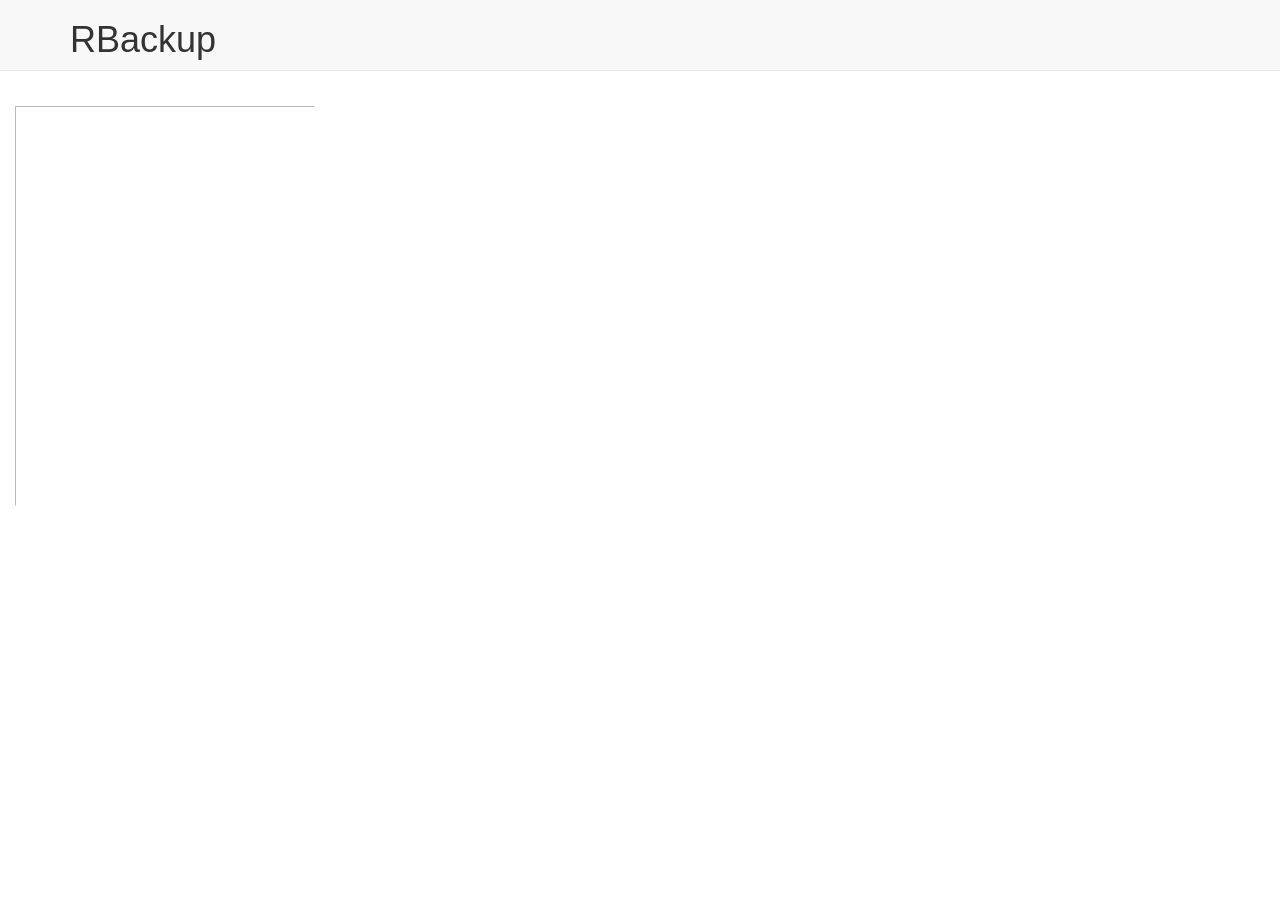
==== src/main/resources/public/index.html @ e1327df8 "WebApp" ====
<!DOCTYPE html PUBLIC "-//W3C//DTD XHTML 1.1//EN" "http://www.w3.org/TR/xhtml11/DTD/xhtml11.dtd">

<html xmlns="http://www.w3.org/1999/xhtml">

	<head>
		<title>jQuery File Tree Demo</title>
		<meta http-equiv="Content-Type" content="text/html;charset=utf-8" />
		
		<style type="text/css">
			.body {
			 	min-height: 2000px;
			}

			.navbar-static-top {
			  	margin-bottom: 19px;
			}

			.navbar
			{
				min-height:124px;
			}

			.bsnavbar
			{
			  	margin-bottom: 19px;
				min-height:124px;
			}
			
			.example {
				float: left;
				margin: 15px;
			}
			
			.file_explorer {
				width: 300px;
				height: 400px;
				border-top: solid 1px #BBB;
				border-left: solid 1px #BBB;
				border-bottom: solid 1px #FFF;
				border-right: solid 1px #FFF;
				background: #FFF;
				overflow: scroll;
				padding: 5px;
			}

			.modal-static { 
		        position: fixed;
		        top: 50% !important; 
		        left: 50% !important; 
		        margin-top: -100px;  
		        margin-left: -100px; 
		        overflow: visible !important;
		    }

		    .modal-static,
		    .modal-static .modal-dialog,
		    .modal-static .modal-content {
		        width: 200px; 
		        height: 200px; 
		    }

		    .modal-static .modal-dialog,
		    .modal-static .modal-content {
		        padding: 0 !important; 
		        margin: 0 !important;
		    }

		    .modal-static .modal-content .icon {
		    }
		</style>
		
		<script src="./jquery.fileTree-1.01/jquery-1.9.1.js" type="text/javascript"></script>
		<script src="./jquery.fileTree-1.01/jquery.easing.js" type="text/javascript"></script>
		<script src="./jquery.fileTree-1.01/jqueryFileTree.js" type="text/javascript"></script>
		<link href="./jquery.fileTree-1.01/jqueryFileTree.css" rel="stylesheet" type="text/css" media="screen" />
		<link rel="stylesheet" href="./bootstrap-3.2.0-dist/css/bootstrap.min.css" />
		<script src="./bootstrap-3.2.0-dist/js/bootstrap.min.js"></script>
		
		<script type="text/javascript">
			
			$(document).ready( function() {
				
				$('#explorer').fileTree({ root: './', script: '/getfiles', folderEvent: 'click', expandSpeed: 750, collapseSpeed: 750, multiFolder: false }, function(file) { 
					file = file.substring(2);

					$('#processing-modal').modal('toggle');
					$('#label-process').html('Procesando: ' + file);

					$.post('/rbackup', {dbf: file},
	                    function(respuesta) {
	                    	$('#processing-modal').modal('hide');
	                        console.log(respuesta);
	                }).error(
	                    function(){
	                        console.log('Error al ejecutar la petición');
	                    }
	                );
				});
				
			});
		</script>

	</head>
	
	<body>
		<div class="navbar navbar-default navbar-static-top bsnavbar">
	      <div class="container">
	      	<div class="navbar-header">
	          <h1>RBackup</h1>
	    	</div>
	      </div>
	    </div>
		
		<div class="example">
			<div id="explorer" class="file_explorer"></div>
		</div>
	
	  <!-- Static Modal -->
	  <div class="modal modal-static fade" id="processing-modal" role="dialog" aria-hidden="true">
	      <div class="modal-dialog">
	          <div class="modal-content">
	              <div class="modal-body">
	                  <div class="text-center">
	                      <img src="./img/procesando.gif" class="icon" />
	                      <h5 id="label-process">Procesando... 
	                      </h5>
	                  </div>
	              </div>
	          </div>
	      </div>
	  </div>

	</body>
</html>
---- src/main/resources/public/jquery.fileTree-1.01/jqueryFileTree.css ----
UL.jqueryFileTree {
	font-family: Verdana, sans-serif;
	font-size: 11px;
	line-height: 18px;
	padding: 0px;
	margin: 0px;
}

UL.jqueryFileTree LI {
	list-style: none;
	padding: 0px;
	padding-left: 20px;
	margin: 0px;
	white-space: nowrap;
}

UL.jqueryFileTree A {
	color: #333;
	text-decoration: none;
	display: block;
	padding: 0px 2px;
}

UL.jqueryFileTree A:hover {
	background: #BDF;
}

/* Core Styles */
.jqueryFileTree LI.directory { background: url(images/directory.png) left top no-repeat; }
.jqueryFileTree LI.expanded { background: url(images/folder_open.png) left top no-repeat; }
.jqueryFileTree LI.file { background: url(images/file.png) left top no-repeat; }
.jqueryFileTree LI.wait { background: url(images/spinner.gif) left top no-repeat; }
/* File Extensions*/
.jqueryFileTree LI.ext_3gp { background: url(images/film.png) left top no-repeat; }
.jqueryFileTree LI.ext_afp { background: url(images/code.png) left top no-repeat; }
.jqueryFileTree LI.ext_afpa { background: url(images/code.png) left top no-repeat; }
.jqueryFileTree LI.ext_asp { background: url(images/code.png) left top no-repeat; }
.jqueryFileTree LI.ext_aspx { background: url(images/code.png) left top no-repeat; }
.jqueryFileTree LI.ext_avi { background: url(images/film.png) left top no-repeat; }
.jqueryFileTree LI.ext_bat { background: url(images/application.png) left top no-repeat; }
.jqueryFileTree LI.ext_bmp { background: url(images/picture.png) left top no-repeat; }
.jqueryFileTree LI.ext_c { background: url(images/code.png) left top no-repeat; }
.jqueryFileTree LI.ext_cfm { background: url(images/code.png) left top no-repeat; }
.jqueryFileTree LI.ext_cgi { background: url(images/code.png) left top no-repeat; }
.jqueryFileTree LI.ext_com { background: url(images/application.png) left top no-repeat; }
.jqueryFileTree LI.ext_cpp { background: url(images/code.png) left top no-repeat; }
.jqueryFileTree LI.ext_css { background: url(images/css.png) left top no-repeat; }
.jqueryFileTree LI.ext_doc { background: url(images/doc.png) left top no-repeat; }
.jqueryFileTree LI.ext_exe { background: url(images/application.png) left top no-repeat; }
.jqueryFileTree LI.ext_gif { background: url(images/picture.png) left top no-repeat; }
.jqueryFileTree LI.ext_fla { background: url(images/flash.png) left top no-repeat; }
.jqueryFileTree LI.ext_h { background: url(images/code.png) left top no-repeat; }
.jqueryFileTree LI.ext_htm { background: url(images/html.png) left top no-repeat; }
.jqueryFileTree LI.ext_html { background: url(images/html.png) left top no-repeat; }
.jqueryFileTree LI.ext_jar { background: url(images/java.png) left top no-repeat; }
.jqueryFileTree LI.ext_jpg { background: url(images/picture.png) left top no-repeat; }
.jqueryFileTree LI.ext_jpeg { background: url(images/picture.png) left top no-repeat; }
.jqueryFileTree LI.ext_js { background: url(images/script.png) left top no-repeat; }
.jqueryFileTree LI.ext_lasso { background: url(images/code.png) left top no-repeat; }
.jqueryFileTree LI.ext_log { background: url(images/txt.png) left top no-repeat; }
.jqueryFileTree LI.ext_m4p { background: url(images/music.png) left top no-repeat; }
.jqueryFileTree LI.ext_mov { background: url(images/film.png) left top no-repeat; }
.jqueryFileTree LI.ext_mp3 { background: url(images/music.png) left top no-repeat; }
.jqueryFileTree LI.ext_mp4 { background: url(images/film.png) left top no-repeat; }
.jqueryFileTree LI.ext_mpg { background: url(images/film.png) left top no-repeat; }
.jqueryFileTree LI.ext_mpeg { background: url(images/film.png) left top no-repeat; }
.jqueryFileTree LI.ext_ogg { background: url(images/music.png) left top no-repeat; }
.jqueryFileTree LI.ext_pcx { background: url(images/picture.png) left top no-repeat; }
.jqueryFileTree LI.ext_pdf { background: url(images/pdf.png) left top no-repeat; }
.jqueryFileTree LI.ext_php { background: url(images/php.png) left top no-repeat; }
.jqueryFileTree LI.ext_png { background: url(images/picture.png) left top no-repeat; }
.jqueryFileTree LI.ext_ppt { background: url(images/ppt.png) left top no-repeat; }
.jqueryFileTree LI.ext_psd { background: url(images/psd.png) left top no-repeat; }
.jqueryFileTree LI.ext_pl { background: url(images/script.png) left top no-repeat; }
.jqueryFileTree LI.ext_py { background: url(images/script.png) left top no-repeat; }
.jqueryFileTree LI.ext_rb { background: url(images/ruby.png) left top no-repeat; }
.jqueryFileTree LI.ext_rbx { background: url(images/ruby.png) left top no-repeat; }
.jqueryFileTree LI.ext_rhtml { background: url(images/ruby.png) left top no-repeat; }
.jqueryFileTree LI.ext_rpm { background: url(images/linux.png) left top no-repeat; }
.jqueryFileTree LI.ext_ruby { background: url(images/ruby.png) left top no-repeat; }
.jqueryFileTree LI.ext_sql { background: url(images/db.png) left top no-repeat; }
.jqueryFileTree LI.ext_swf { background: url(images/flash.png) left top no-repeat; }
.jqueryFileTree LI.ext_tif { background: url(images/picture.png) left top no-repeat; }
.jqueryFileTree LI.ext_tiff { background: url(images/picture.png) left top no-repeat; }
.jqueryFileTree LI.ext_txt { background: url(images/txt.png) left top no-repeat; }
.jqueryFileTree LI.ext_vb { background: url(images/code.png) left top no-repeat; }
.jqueryFileTree LI.ext_wav { background: url(images/music.png) left top no-repeat; }
.jqueryFileTree LI.ext_wmv { background: url(images/film.png) left top no-repeat; }
.jqueryFileTree LI.ext_xls { background: url(images/xls.png) left top no-repeat; }
.jqueryFileTree LI.ext_xml { background: url(images/code.png) left top no-repeat; }
.jqueryFileTree LI.ext_zip { background: url(images/zip.png) left top no-repeat; }
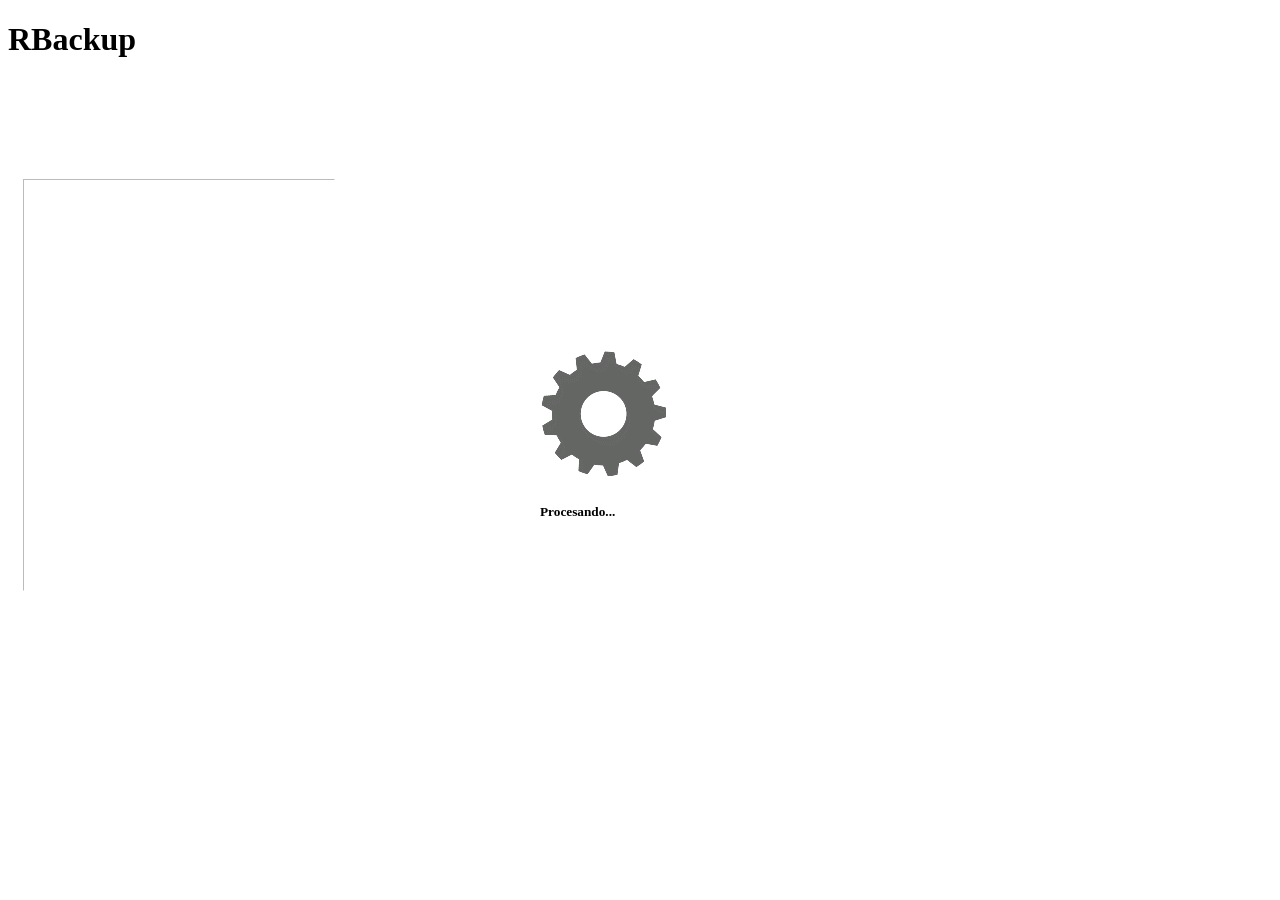
==== commit c45e8cba: "Bootstrap 3" ====
--- a/src/main/resources/public/index.html
+++ b/src/main/resources/public/index.html
@@ -3,7 +3,7 @@
 <html xmlns="http://www.w3.org/1999/xhtml">
 
 	<head>
-		<title>jQuery File Tree Demo</title>
+		<title>RBackup</title>
 		<meta http-equiv="Content-Type" content="text/html;charset=utf-8" />
 		
 		<style type="text/css">
@@ -73,8 +73,8 @@
 		<script src="./jquery.fileTree-1.01/jquery.easing.js" type="text/javascript"></script>
 		<script src="./jquery.fileTree-1.01/jqueryFileTree.js" type="text/javascript"></script>
 		<link href="./jquery.fileTree-1.01/jqueryFileTree.css" rel="stylesheet" type="text/css" media="screen" />
-		<link rel="stylesheet" href="./bootstrap-3.2.0-dist/css/bootstrap.min.css" />
-		<script src="./bootstrap-3.2.0-dist/js/bootstrap.min.js"></script>
+		<link rel="stylesheet" href="./bootstrap-3.3.1-dist/dist/css/bootstrap.min.css" />
+		<script src="./bootstrap-3.3.1-dist/dist/js/bootstrap.min.js"></script>
 		
 		<script type="text/javascript">
 			
